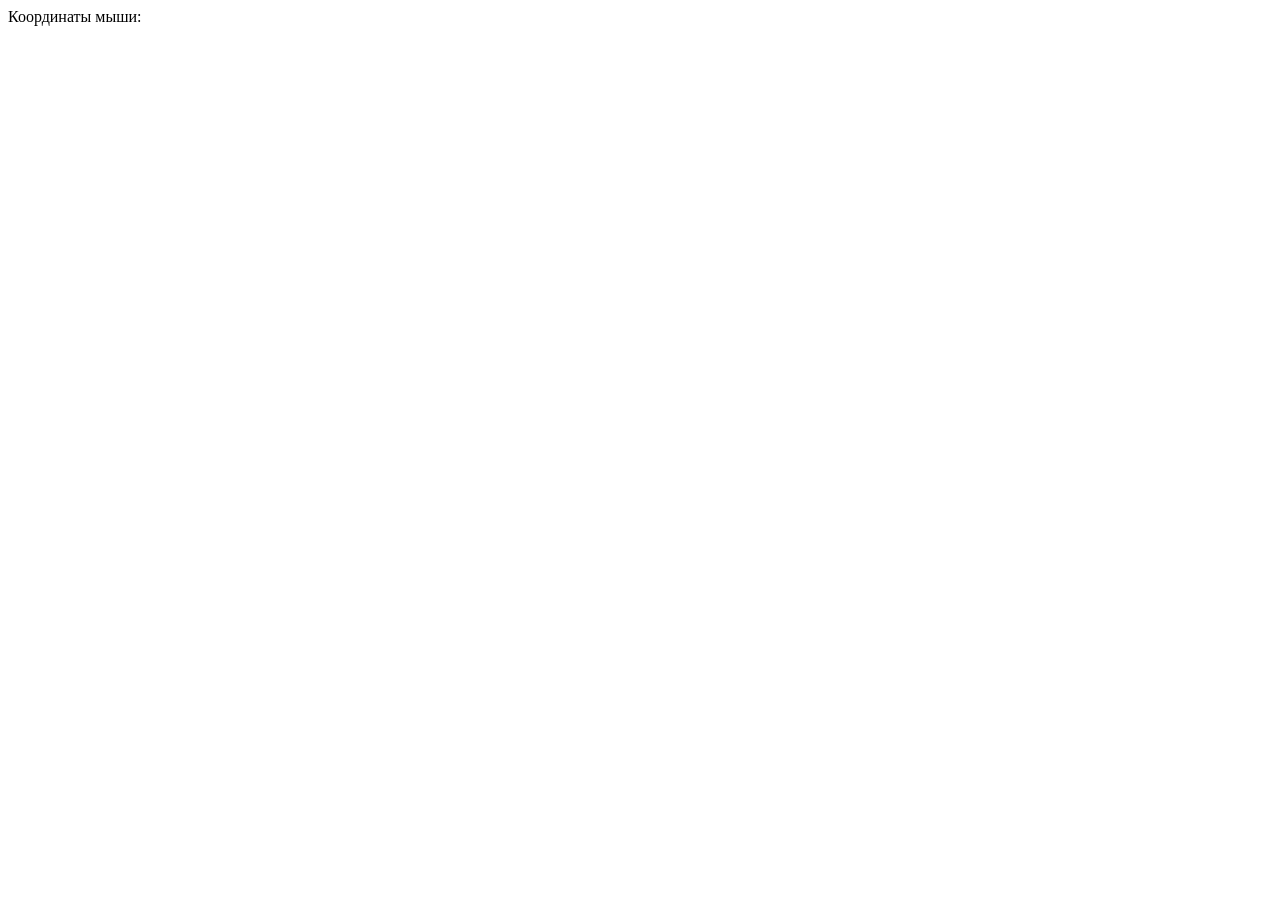
==== Part2JSTestCode/domTask1/index.html @ 6b21c6a0 "1 task" ====
<!DOCTYPE html>
<html lang="en">
    <head>
        <meta charset="UTF-8" />
        <meta http-equiv="X-UA-Compatible" content="IE=edge" />
        <meta name="viewport" content="width=device-width, initial-scale=1.0" />
        <style type="text/css">
            #cursorCoord {
                position: fixed; /* Floating above */ /* Sticking effect */
            }
        </style>
        <title>Document</title>
    </head>
    <body>
        <div>Координаты мыши: <span id="mouse"></span></div>
        <div id="cursorCoord"></div>
        <script>
            /*[DOM, базовые вещи]
             Каждый пункт решения - 1 коммит в гит. Чтоб можно было увидеть решение по пунктам

            1. Выводить текущие координаты курсора при перемещении его по документу

            2. Координаты "прикрепить к курсору" - чтобы было 2 цифры, которые перемещаются вместе с курсором рядом с ним

            3. Сделать красный квадрат 500x500 пикселей по центру страницы, и прикреплять и регистрировать координаты только когда мы двигаем курсор в нем. Когда за ним - убирать отображение координат. (изменено)
            [14:20] */
            // 1 пункт
            document.onmousemove = function (e) {
                document.getElementById("mouse").innerHTML =
                    Math.round(e.clientX) + ":" + Math.round(e.clientY);
            };

        </script>
    </body>
</html>
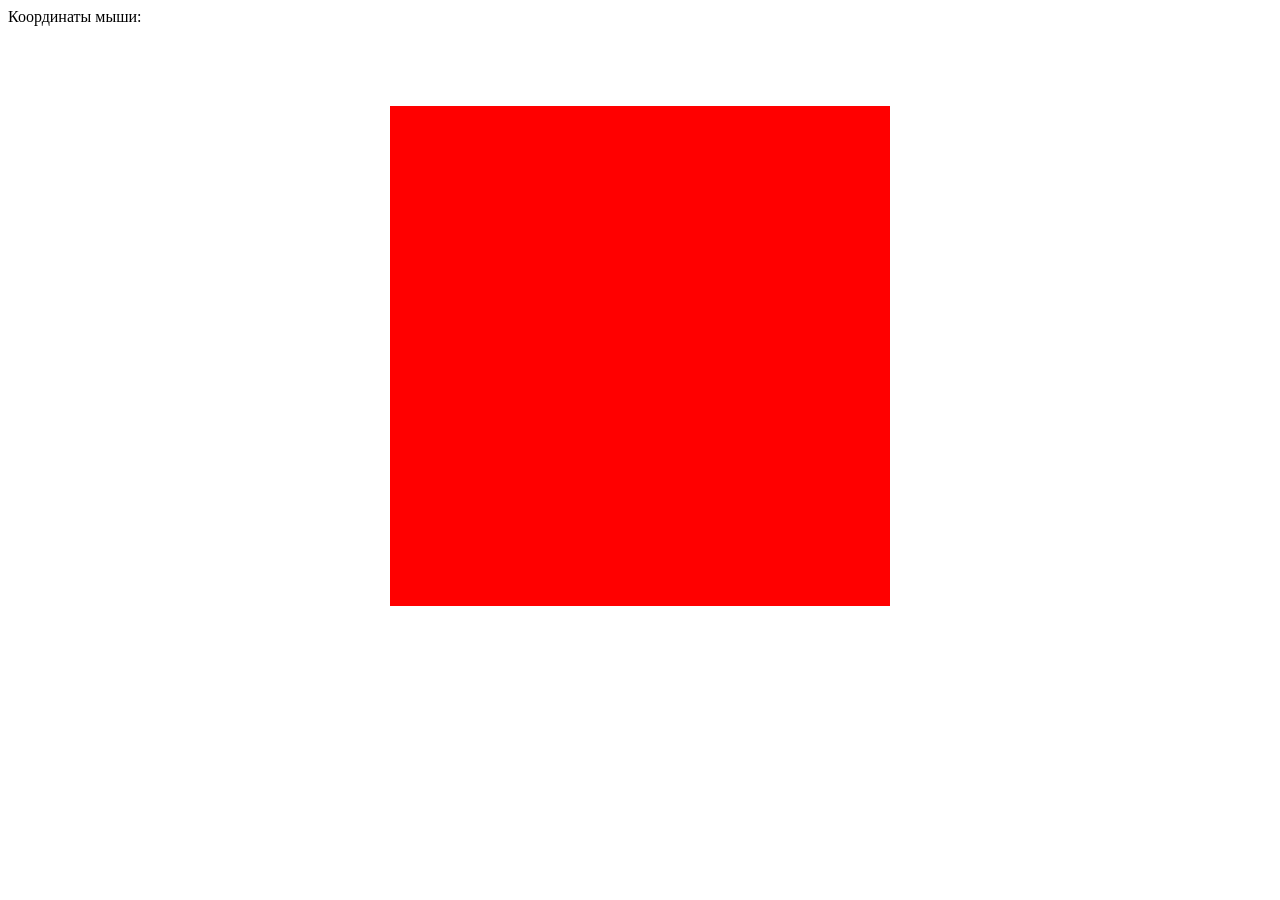
==== commit 643555fd: "3 task is completed" ====
--- a/Part2JSTestCode/domTask1/index.html
+++ b/Part2JSTestCode/domTask1/index.html
@@ -14,6 +14,15 @@
     <body>
         <div>Координаты мыши: <span id="mouse"></span></div>
         <div id="cursorCoord"></div>
+        <div
+            style="
+                width: 500px;
+                height: 500px;
+                background: red;
+                margin: 80px auto;
+            "
+            id="square"
+        ></div>
         <script>
             /*[DOM, базовые вещи]
              Каждый пункт решения - 1 коммит в гит. Чтоб можно было увидеть решение по пунктам
@@ -25,11 +34,47 @@
             3. Сделать красный квадрат 500x500 пикселей по центру страницы, и прикреплять и регистрировать координаты только когда мы двигаем курсор в нем. Когда за ним - убирать отображение координат. (изменено)
             [14:20] */
             // 1 пункт
-            document.onmousemove = function (e) {
+            /* document.onmousemove = function (e) {
                 document.getElementById("mouse").innerHTML =
                     Math.round(e.clientX) + ":" + Math.round(e.clientY);
-            };
-
+            }; */
+            // 2 пункт
+            /* document.addEventListener(
+                "mousemove",
+                function (ev) {
+                    document.getElementById("cursorCoord").style.transform =
+                        "translateY(" + (ev.clientY) + "px)";
+                    document.getElementById("cursorCoord").style.transform +=
+                        "translateX(" + (ev.clientX) + "px)";
+                }
+            ); */
+            /*  document.onmousemove = function (e) {
+                document.getElementById("cursorCoord").innerHTML =
+                    Math.round(e.clientX) + ":" + Math.round(e.clientY);
+            };  */
+            // 3 пункт
+            document
+                .getElementById("square")
+                .addEventListener("mouseover", function (ev) {
+                    document.addEventListener("mousemove", function (ev) {
+                        document.getElementById("cursorCoord").style.transform =
+                            "translateY(" + ev.clientY + "px)";
+                        document.getElementById(
+                            "cursorCoord"
+                        ).style.transform += "translateX(" + ev.clientX + "px)";
+                    });
+                    document.onmousemove = function (e) {
+                        document.getElementById("cursorCoord").innerHTML =
+                            Math.round(e.clientX) + ":" + Math.round(e.clientY);
+                    };
+                });
+            document
+                .getElementById("square")
+                .addEventListener("mouseout", function (ev) {
+                    document.onmousemove = function (e) {
+                        document.getElementById("cursorCoord").innerHTML = "";
+                    };
+                });
         </script>
     </body>
 </html>
